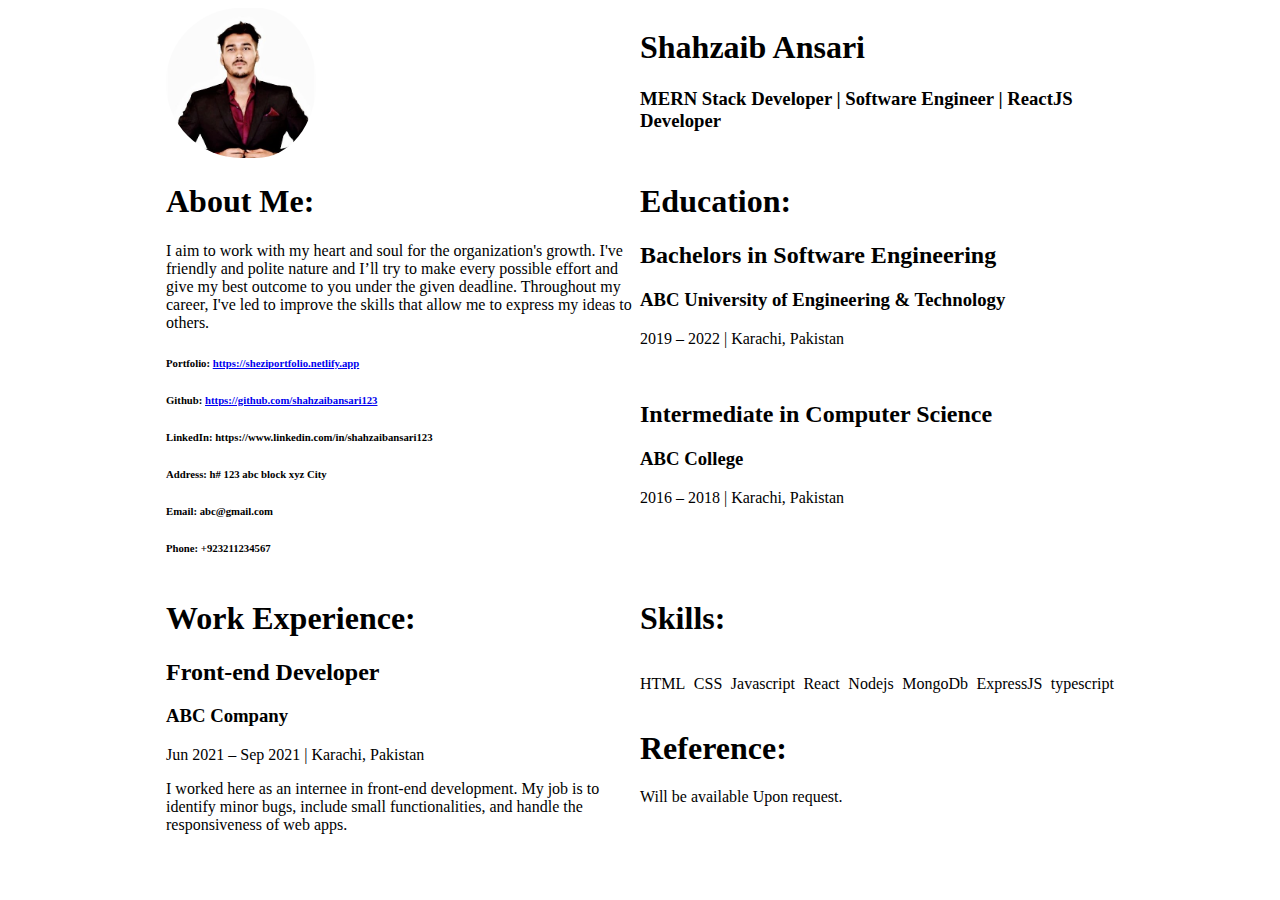
==== Assignment02/index.html @ 7e188320 "Assignment done" ====
<!DOCTYPE html>
<html lang="en">
  <head>
    <meta charset="UTF-8" />
    <meta http-equiv="X-UA-Compatible" content="IE=edge" />
    <meta name="viewport" content="width=device-width, initial-scale=1.0" />
    <link rel="stylesheet" href="style.css" />
    <title>Assignment 01</title>
  </head>
  <body>
    <div id="container">
      <div class="section1">
        <div>
          <img src="./Shahzaib.jpeg" alt="image" height="100px" width="100px" />
        </div>
        <div>
          <h1>Shahzaib Ansari</h1>
          <h3>MERN Stack Developer | Software Engineer | ReactJS Developer</h3>
        </div>
      </div>

      <div class="section2">
        <div>
          <h1>About Me:</h1>
          <p>
            I aim to work with my heart and soul for the organization's growth.
            I've friendly and polite nature and Iʼll try to make every possible
            effort and give my best outcome to you under the given deadline.
            Throughout my career, I've led to improve the skills that allow me
            to express my ideas to others.
          </p>

          <h6>Portfolio: <a href="https://sheziportfolio.netlify.app">https://sheziportfolio.netlify.app</a></h6>
          <h6>Github: <a href="https://github.com/shahzaibansari123">https://github.com/shahzaibansari123</a></h6>
          <h6>LinkedIn: <a href="#"></a>https://www.linkedin.com/in/shahzaibansari123</h6>
          <h6>Address: h# 123 abc block xyz City</h6>
          <h6>Email: abc@gmail.com</h6>
          <h6>Phone: +923211234567</h6>
        </div>
        <div>
          <h1>Education:</h1>
          <h2>Bachelors in Software Engineering</h2>
          <h3>ABC University of Engineering & Technology</h3>
          <p>2019 – 2022 | Karachi, Pakistan</p>
          <br />

          <h2>Intermediate in Computer Science</h2>
          <h3>ABC College</h3>
          <p>2016 – 2018 | Karachi, Pakistan</p>
        </div>
      </div>

      <div class="section3">
        <div>
          <h1>Work Experience:</h1>

          <h2>Front-end Developer</h2>
          <h3>ABC Company</h3>
          <p>Jun 2021 – Sep 2021 | Karachi, Pakistan</p>
          <p>
            I worked here as an internee in front-end development. My job is to
            identify minor bugs, include small functionalities, and handle the
            responsiveness of web apps.
          </p>
        </div>

        <div>
          <h1>Skills:</h1>

          <div>
            <p>HTML</p>
            <p>CSS</p>
            <p>Javascript</p>
            <p>React</p>
            <p>Nodejs</p>
            <p>MongoDb</p>
            <p>ExpressJS</p>
            <p>typescript</p>
          </div>

          <h1>Reference:</h1>
          <p>Will be available Upon request.</p>
        </div>
      </div>
    </div>
  </body>
</html>
---- Assignment02/style.css ----
#container {
  max-width: 75%;
  margin: auto;
}

.section1,
.section2,
.section3 {
  display: flex;
  flex-direction: row;
}

img {
  border-radius: 100px;
  height: 150px;
  width: 150px;
  padding-right: 1rem;
  text-align: right;
}

.section1 > div:nth-child(1),
.section1 > div:nth-child(2),
.section2 > div:nth-child(1),
.section2 > div:nth-child(2),
.section3 > div:nth-child(1),
.section3 > div:nth-child(2) {
  flex: 1;
}

.section3 div:nth-child(2) div:nth-child(2) {
  display: flex;
  justify-content: space-between;
}
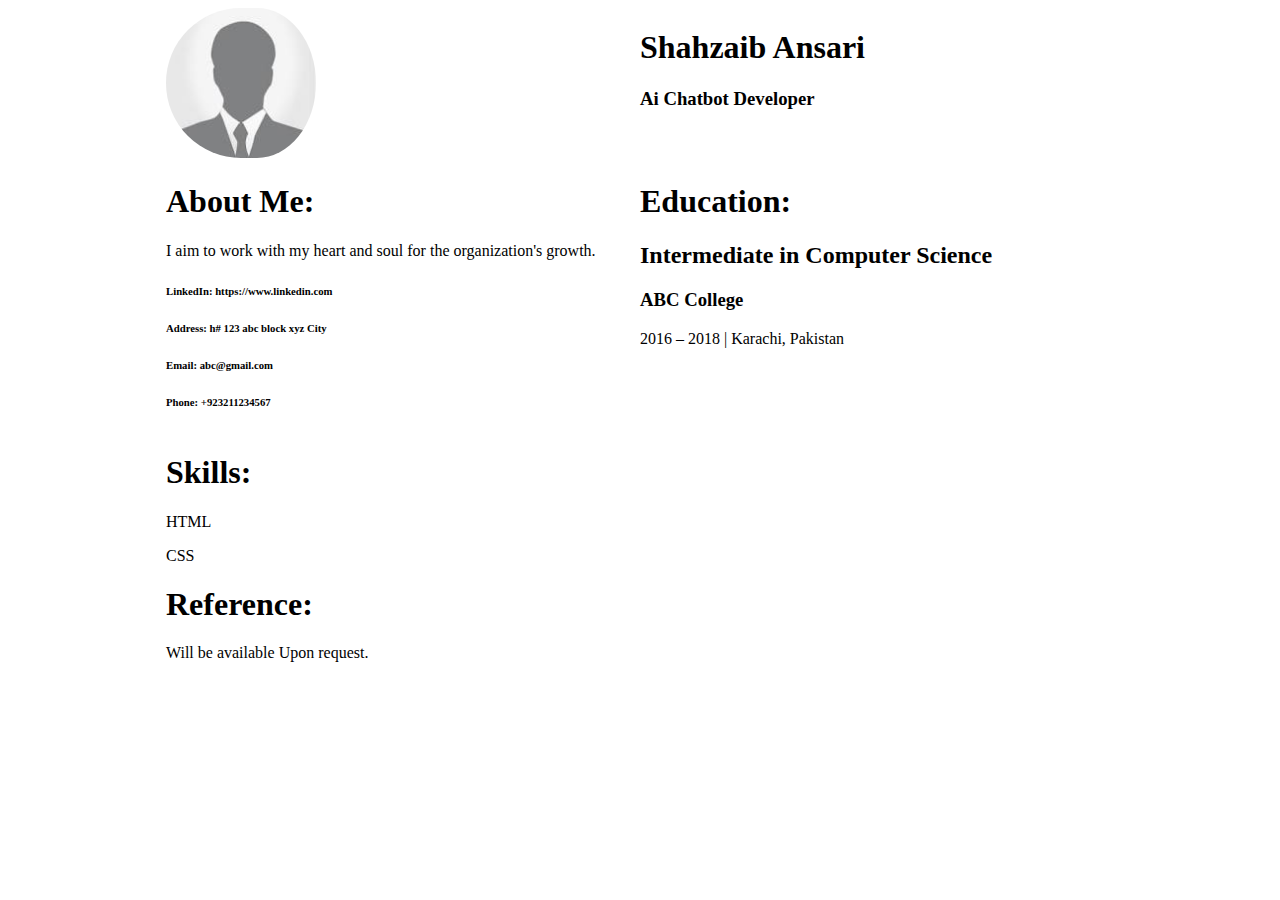
==== commit 86e50fac: "chnegs" ====
--- a/Assignment02/index.html
+++ b/Assignment02/index.html
@@ -5,17 +5,17 @@
     <meta http-equiv="X-UA-Compatible" content="IE=edge" />
     <meta name="viewport" content="width=device-width, initial-scale=1.0" />
     <link rel="stylesheet" href="style.css" />
-    <title>Assignment 01</title>
+    <title>Assignment 02</title>
   </head>
   <body>
     <div id="container">
       <div class="section1">
         <div>
-          <img src="./Shahzaib.jpeg" alt="image" height="100px" width="100px" />
+          <img src="./dummy.jpg" alt="image" height="100px" width="100px" />
         </div>
         <div>
           <h1>Shahzaib Ansari</h1>
-          <h3>MERN Stack Developer | Software Engineer | ReactJS Developer</h3>
+          <h3>Ai Chatbot Developer</h3>
         </div>
       </div>
 
@@ -24,26 +24,15 @@
           <h1>About Me:</h1>
           <p>
             I aim to work with my heart and soul for the organization's growth.
-            I've friendly and polite nature and Iʼll try to make every possible
-            effort and give my best outcome to you under the given deadline.
-            Throughout my career, I've led to improve the skills that allow me
-            to express my ideas to others.
           </p>
 
-          <h6>Portfolio: <a href="https://sheziportfolio.netlify.app">https://sheziportfolio.netlify.app</a></h6>
-          <h6>Github: <a href="https://github.com/shahzaibansari123">https://github.com/shahzaibansari123</a></h6>
-          <h6>LinkedIn: <a href="#"></a>https://www.linkedin.com/in/shahzaibansari123</h6>
+          <h6>LinkedIn: <a href="#"></a>https://www.linkedin.com</h6>
           <h6>Address: h# 123 abc block xyz City</h6>
           <h6>Email: abc@gmail.com</h6>
           <h6>Phone: +923211234567</h6>
         </div>
         <div>
           <h1>Education:</h1>
-          <h2>Bachelors in Software Engineering</h2>
-          <h3>ABC University of Engineering & Technology</h3>
-          <p>2019 – 2022 | Karachi, Pakistan</p>
-          <br />
-
           <h2>Intermediate in Computer Science</h2>
           <h3>ABC College</h3>
           <p>2016 – 2018 | Karachi, Pakistan</p>
@@ -51,18 +40,7 @@
       </div>
 
       <div class="section3">
-        <div>
-          <h1>Work Experience:</h1>
 
-          <h2>Front-end Developer</h2>
-          <h3>ABC Company</h3>
-          <p>Jun 2021 – Sep 2021 | Karachi, Pakistan</p>
-          <p>
-            I worked here as an internee in front-end development. My job is to
-            identify minor bugs, include small functionalities, and handle the
-            responsiveness of web apps.
-          </p>
-        </div>
 
         <div>
           <h1>Skills:</h1>
@@ -70,12 +48,7 @@
           <div>
             <p>HTML</p>
             <p>CSS</p>
-            <p>Javascript</p>
-            <p>React</p>
-            <p>Nodejs</p>
-            <p>MongoDb</p>
-            <p>ExpressJS</p>
-            <p>typescript</p>
+           
           </div>
 
           <h1>Reference:</h1>
